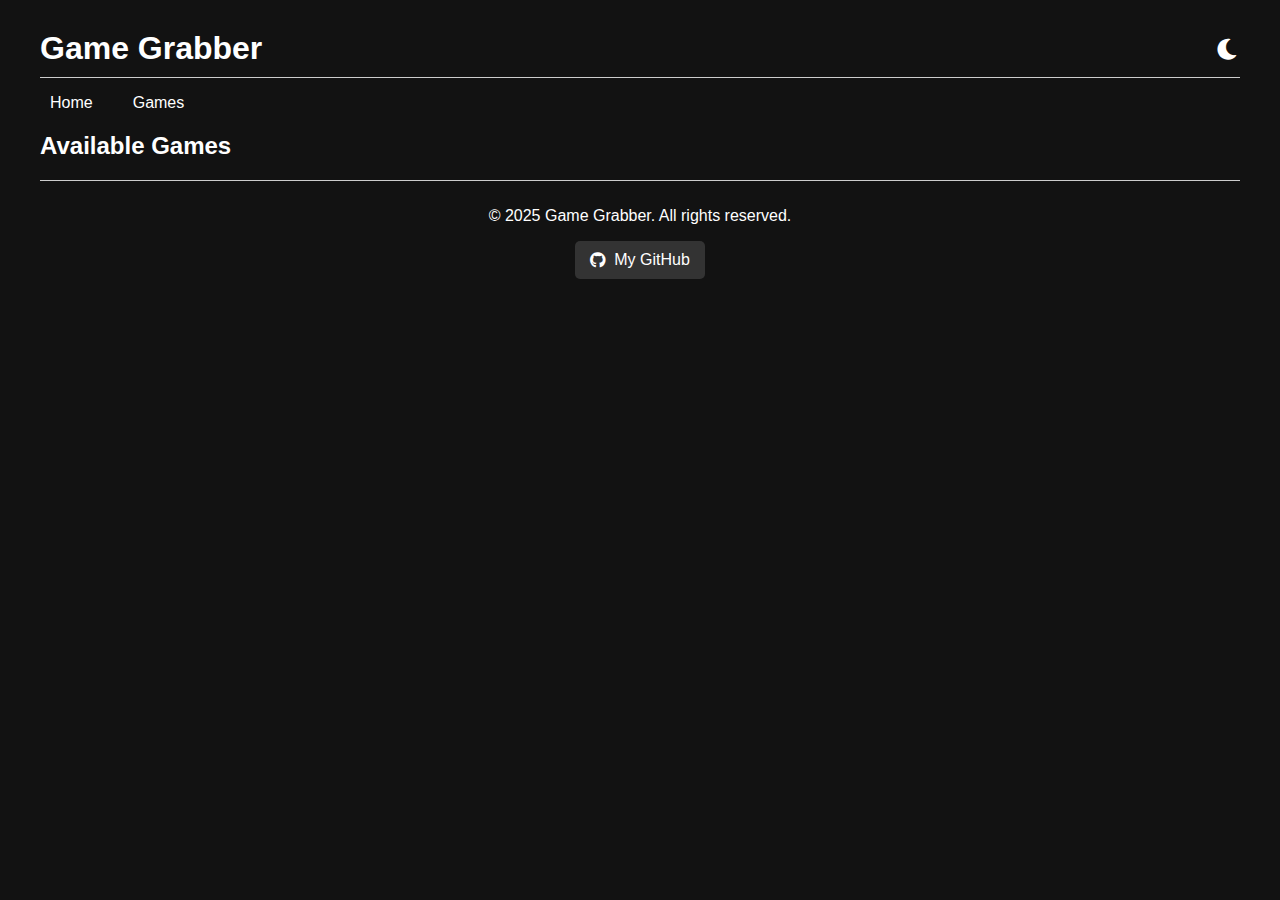
==== games.html @ 57d991a3 "Add files via upload" ====
<!DOCTYPE html>
<html lang="en">
<head>
    <meta charset="UTF-8">
    <link rel="stylesheet" href="css/style.css">
    <link rel="stylesheet" href="https://cdnjs.cloudflare.com/ajax/libs/font-awesome/6.0.0-beta3/css/all.min.css">
    <meta name="viewport" content="width=device-width, initial-scale=1.0">
    <title>Games - Game Grabber</title>
</head>
<body class="dark-theme">
    <div class="container">
        <header>
            <h1>Game Grabber</h1>
            <i id="theme-toggle" class="fas fa-moon"></i>
        </header>
        <nav>
            <ul>
                <li><a href="index.html">Home</a></li>
                <li><a href="games.html">Games</a></li>
            </ul>
        </nav>
        <section>
            <h2>Available Games</h2>
            <div id="game-cards-container">
                <!-- Game cards will be inserted here -->
            </div>
        </section>
        <footer>
            <p>&copy; 2025 Game Grabber. All rights reserved.</p>
            <a href="https://github.com/Privett" target="_blank" class="github-button">
                <i class="fab fa-github"></i> My GitHub
            </a>
        </footer>
    </div>
    <script src="js/theme-toggle.js"></script>
    <script src="js/load-games.js"></script>
</body>
</html>
---- css/style.css ----
body {
    font-family: Arial, sans-serif;
    margin: 0;
    padding: 0;
    transition: background-color 0.3s, color 0.3s;
}

.container {
    max-width: 1200px;
    margin: 0 auto;
    padding: 20px;
}

header {
    display: flex;
    justify-content: space-between;
    align-items: center;
    padding: 10px 0;
    border-bottom: 1px solid #ccc;
}

header h1 {
    margin: 0;
}

nav ul {
    list-style: none;
    padding: 0;
    display: flex;
}

nav ul li {
    margin-right: 20px;
}

nav ul li a {
    text-decoration: none;
    color: inherit;
    padding: 5px 10px;
    border-radius: 5px;
    transition: background-color 0.3s, color 0.3s;
}

nav ul li a:hover {
    background-color: #ddd;
}

section {
    margin-top: 20px;
}

footer {
    text-align: center;
    padding: 10px 0;
    border-top: 1px solid #ccc;
    margin-top: 20px;
}

body.light-theme {
    background-color: #ffffff;
    color: #000000;
}

body.dark-theme {
    background-color: #121212;
    color: #ffffff;
}

#theme-toggle {
    cursor: pointer;
    font-size: 24px;
    transition: color 0.3s;
}

#theme-toggle:hover {
    color: #007bff;
}

.game-card {
    background-color: #1e1e1e;
    border: 1px solid #333;
    border-radius: 10px;
    padding: 20px;
    margin: 20px;
    width: 300px;
    height: 300px;
    display: inline-block;
    vertical-align: top;
    transition: transform 0.3s ease, box-shadow 0.3s ease;
    overflow: hidden;
    text-overflow: ellipsis;
    white-space: nowrap;
    position: relative;
    z-index: 1;
}

.game-card:hover {
    transform: scale(1.05);
    box-shadow: 0 4px 15px rgba(0, 0, 0, 0.2);
}

.game-card::before {
    content: '';
    position: absolute;
    top: 0;
    left: 0;
    right: 0;
    bottom: 0;
    background: rgba(0, 0, 0, 0.5);
    opacity: 0;
    transition: opacity 0.3s ease;
}

.game-card:hover::before {
    opacity: 1;
}

.game-card img {
    display: block;
    margin: 0 auto;
    max-width: 100%;
    height: 150px;
    object-fit: cover;
    border-radius: 10px;
}

.game-card h3 {
    margin-top: 10px;
    font-size: 1.5em;
    white-space: nowrap;
    overflow: hidden;
    text-overflow: ellipsis;
}

.game-card p {
    margin-top: 10px;
    font-size: 1em;
    white-space: normal;
    overflow: hidden;
    text-overflow: ellipsis;
    display: -webkit-box;
    -webkit-line-clamp: 3;
    -webkit-box-orient: vertical;
}

.creator-section {
    margin-top: 40px;
    padding: 20px;
    background-color: #1e1e1e;
    border-radius: 10px;
    border: 1px solid #333;
}

.creator-section h2 {
    margin-bottom: 20px;
    font-size: 1.8em;
}

.creator-info {
    display: flex;
    align-items: center;
}

.creator-avatar {
    width: 100px;
    height: 100px;
    border-radius: 50%;
    margin-right: 20px;
    border: 2px solid #007bff;
}

.creator-description {
    flex: 1;
}

.creator-description p {
    font-size: 1em;
    line-height: 1.6;
}

.github-button {
    display: inline-flex;
    align-items: center;
    padding: 10px 15px;
    background-color: #333;
    color: #fff;
    text-decoration: none;
    border-radius: 5px;
    transition: background-color 0.3s ease;
}

.github-button:hover {
    background-color: #555;
}

.github-button i {
    margin-right: 8px;
}

body.light-theme .creator-section {
    background-color: #f9f9f9;
    border-color: #ddd;
}

body.light-theme .creator-section h2,
body.light-theme .creator-description p {
    color: #000;
}

.platform {
    margin-top: 10px;
    text-align: center;
    font-size: 0.9em;
    color: #888;
}

body.light-theme .platform {
    color: #666;
}
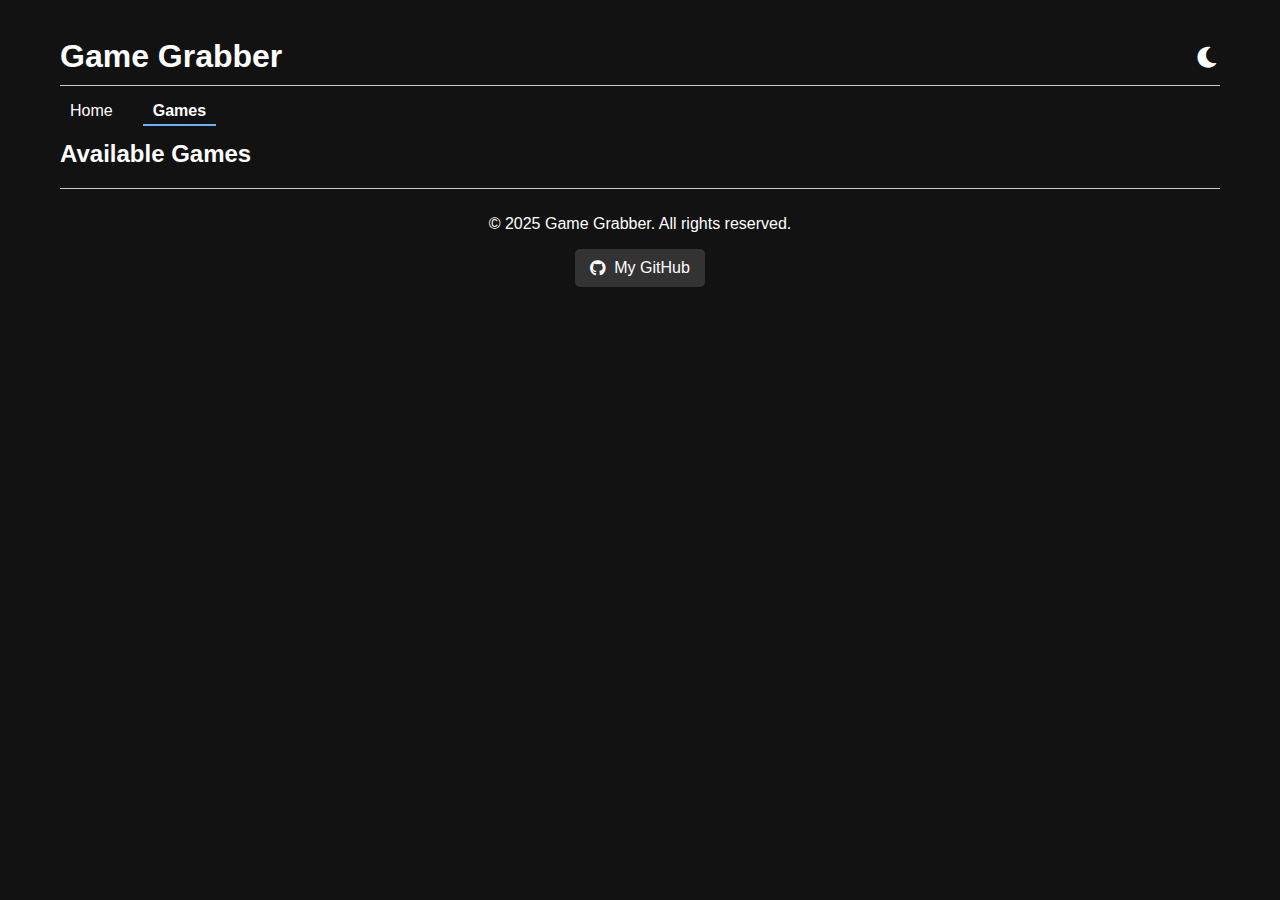
==== commit 50f70eaf: "Add files via upload" ====
--- a/games.html
+++ b/games.html
@@ -6,8 +6,15 @@
     <link rel="stylesheet" href="https://cdnjs.cloudflare.com/ajax/libs/font-awesome/6.0.0-beta3/css/all.min.css">
     <meta name="viewport" content="width=device-width, initial-scale=1.0">
     <title>Games - Game Grabber</title>
+    <script>
+        (function() {
+            const currentTheme = localStorage.getItem('theme') || 'dark';
+            document.documentElement.className = '';
+            document.documentElement.classList.add(`${currentTheme}-theme`);
+        })();
+    </script>
 </head>
-<body class="dark-theme">
+<body>
     <div class="container">
         <header>
             <h1>Game Grabber</h1>
@@ -16,7 +23,7 @@
         <nav>
             <ul>
                 <li><a href="index.html">Home</a></li>
-                <li><a href="games.html">Games</a></li>
+                <li><a href="games.html" class="active">Games</a></li>
             </ul>
         </nav>
         <section>
@@ -26,7 +33,7 @@
             </div>
         </section>
         <footer>
-            <p>&copy; 2025 Game Grabber. All rights reserved.</p>
+            <p>© 2025 Game Grabber. All rights reserved.</p>
             <a href="https://github.com/Privett" target="_blank" class="github-button">
                 <i class="fab fa-github"></i> My GitHub
             </a>
--- a/css/style.css
+++ b/css/style.css
@@ -1,4 +1,8 @@
-body {
+* {
+    box-sizing: border-box;
+}
+
+:where(html) {
     font-family: Arial, sans-serif;
     margin: 0;
     padding: 0;
@@ -9,6 +13,7 @@
     max-width: 1200px;
     margin: 0 auto;
     padding: 20px;
+    background-color: transparent;
 }
 
 header {
@@ -41,8 +46,37 @@
     transition: background-color 0.3s, color 0.3s;
 }
 
-nav ul li a:hover {
-    background-color: #ddd;
+:where(html).light-theme nav ul li a:hover {
+    background-color: #e6e6e6;
+    color: #333;
+}
+
+:where(html).dark-theme nav ul li a:hover {
+    background-color: #444;
+    color: #fff;
+}
+
+nav ul li a.active {
+    font-weight: bold;
+    position: relative;
+}
+
+nav ul li a.active::after {
+    content: '';
+    position: absolute;
+    bottom: -2px;
+    left: 0;
+    width: 100%;
+    height: 2px;
+    background-color: #007bff;
+}
+
+:where(html).light-theme nav ul li a.active::after {
+    background-color: #0056b3;
+}
+
+:where(html).dark-theme nav ul li a.active::after {
+    background-color: #66b0ff;
 }
 
 section {
@@ -56,12 +90,12 @@
     margin-top: 20px;
 }
 
-body.light-theme {
+:where(html).light-theme {
     background-color: #ffffff;
     color: #000000;
 }
 
-body.dark-theme {
+:where(html).dark-theme {
     background-color: #121212;
     color: #ffffff;
 }
@@ -83,15 +117,13 @@
     padding: 20px;
     margin: 20px;
     width: 300px;
-    height: 300px;
+    height: 400px;
     display: inline-block;
     vertical-align: top;
     transition: transform 0.3s ease, box-shadow 0.3s ease;
-    overflow: hidden;
-    text-overflow: ellipsis;
-    white-space: nowrap;
     position: relative;
     z-index: 1;
+    cursor: pointer;
 }
 
 .game-card:hover {
@@ -197,13 +229,13 @@
     margin-right: 8px;
 }
 
-body.light-theme .creator-section {
+:where(html).light-theme .creator-section {
     background-color: #f9f9f9;
     border-color: #ddd;
 }
 
-body.light-theme .creator-section h2,
-body.light-theme .creator-description p {
+:where(html).light-theme .creator-section h2,
+:where(html).light-theme .creator-description p {
     color: #000;
 }
 
@@ -214,6 +246,16 @@
     color: #888;
 }
 
-body.light-theme .platform {
+:where(html).light-theme .platform {
     color: #666;
+}
+
+:where(html).light-theme .game-card {
+    background-color: #f9f9f9;
+    border-color: #ddd;
+}
+
+:where(html).light-theme .game-card h3,
+:where(html).light-theme .game-card p {
+    color: #000;
 }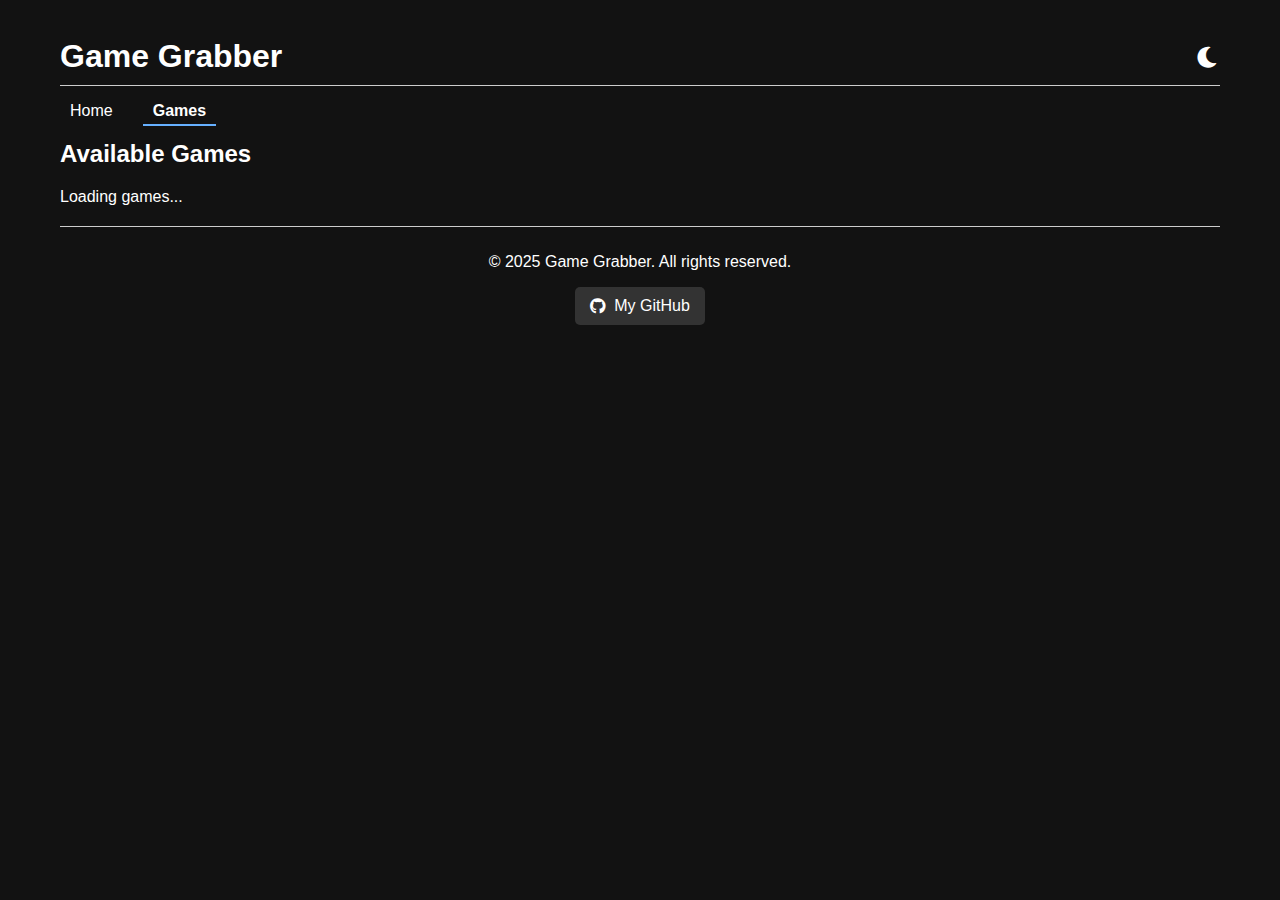
==== commit 88fc0a39: "Add files via upload" ====
--- a/games.html
+++ b/games.html
@@ -29,7 +29,7 @@
         <section>
             <h2>Available Games</h2>
             <div id="game-cards-container">
-                <!-- Game cards will be inserted here -->
+                <p class="loading-message">Loading games...</p>
             </div>
         </section>
         <footer>
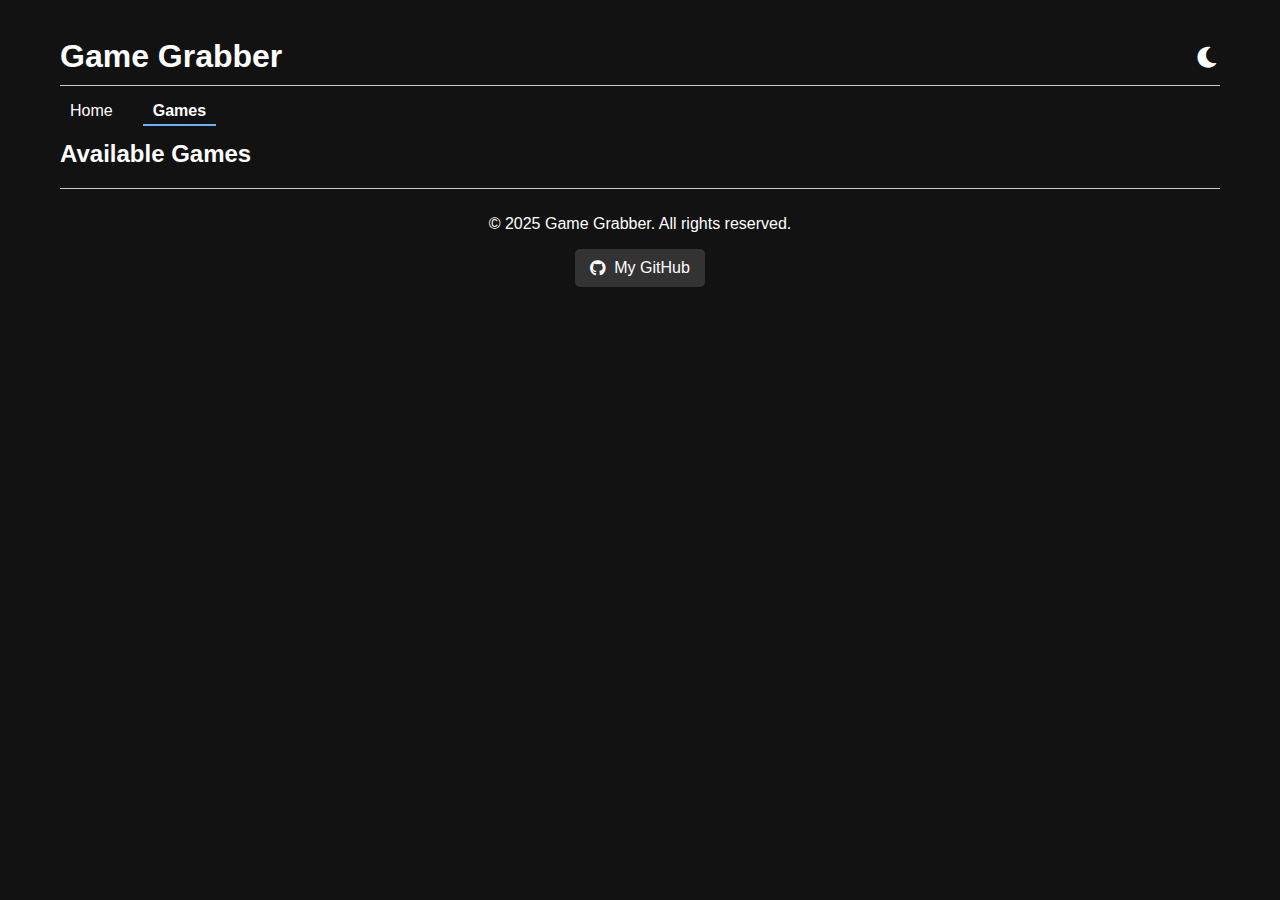
==== commit 94aabc4a: "Add files via upload" ====
--- a/games.html
+++ b/games.html
@@ -29,7 +29,7 @@
         <section>
             <h2>Available Games</h2>
             <div id="game-cards-container">
-                <p class="loading-message">Loading games...</p>
+                <!-- Game cards will be dynamically loaded here -->
             </div>
         </section>
         <footer>
